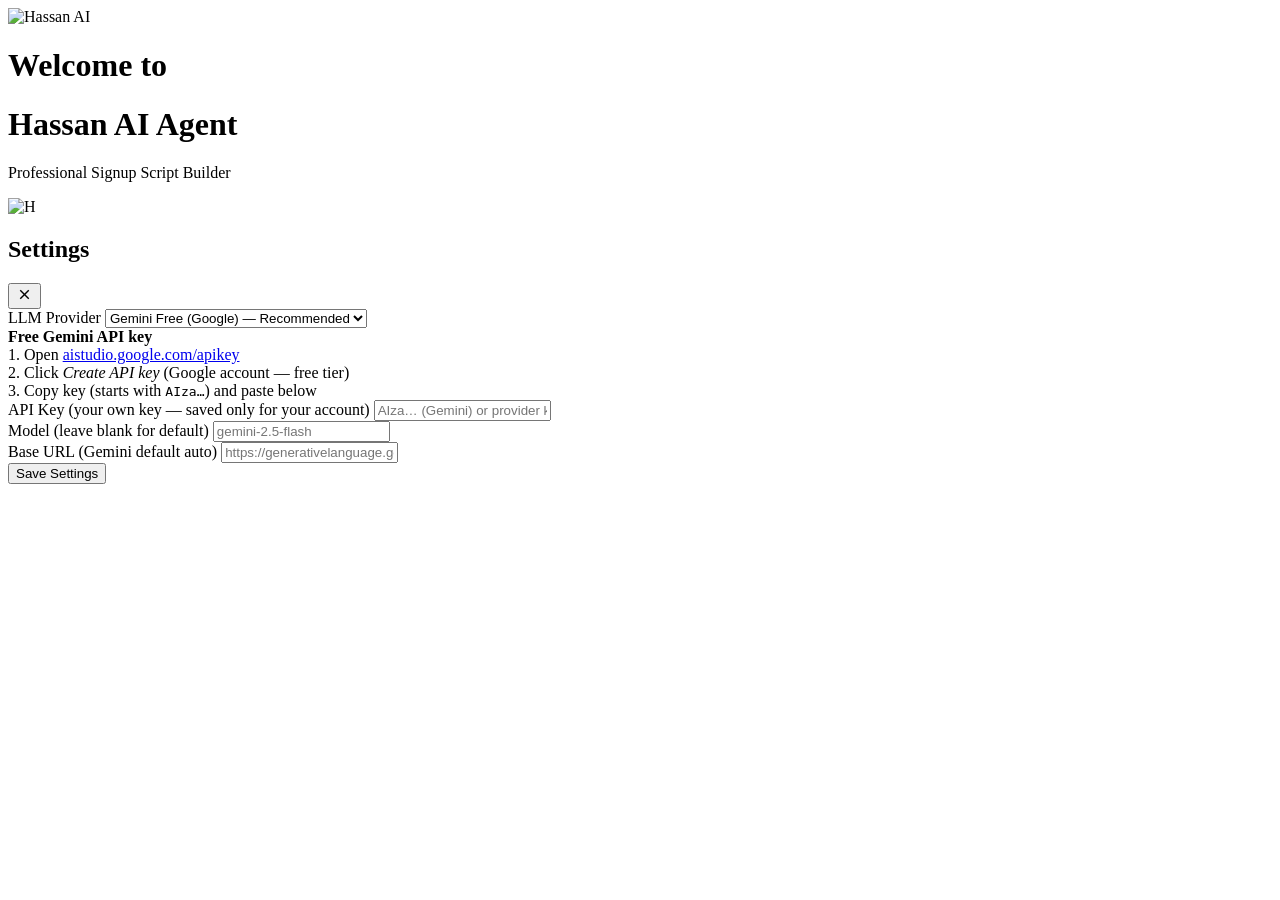
==== web/templates/index.html @ 89ad509e "Fix splash boot hang with fallback timer and auto cache-bust app.js." ====
<!DOCTYPE html>
<html lang="en" data-theme="light">
<head>
  <meta charset="UTF-8" />
  <meta name="viewport" content="width=device-width, initial-scale=1.0" />
  <title>Hassan AI Agent</title>
  <link rel="icon" href="/favicon.ico" />
  <link rel="stylesheet" href="/static/style.css" />
  <script src="https://cdn.jsdelivr.net/npm/marked/marked.min.js"></script>
</head>
<body>

<!-- ═══════════════════════ SPLASH SCREEN ═══════════════════════ -->
<div class="splash" id="splash">
  <div class="splash-bg"></div>
  <div class="splash-content">
    <div class="splash-logo-wrap">
      <div class="splash-logo-ring"></div>
      <div class="splash-logo-ring ring2"></div>
      <img class="splash-logo" src="/static/logo.jpg" alt="Hassan AI" />
    </div>
    <div class="splash-text">
      <h1 class="splash-title">Welcome to</h1>
      <h1 class="splash-brand">Hassan AI Agent</h1>
      <p class="splash-sub">Professional Signup Script Builder</p>
    </div>
    <div class="splash-loader">
      <div class="splash-bar"></div>
    </div>
  </div>
</div>

<!-- ═══════════════════════ AUTH SCREEN ═══════════════════════ -->
<div class="auth-screen" id="auth-screen" style="display:none;">
  <div class="auth-bg">
    <div class="auth-orb orb1"></div>
    <div class="auth-orb orb2"></div>
    <div class="auth-orb orb3"></div>
  </div>

  <!-- LOGIN CARD -->
  <div class="auth-card" id="login-card">
    <div class="auth-logo-row">
      <img class="auth-logo" src="/static/logo.jpg" alt="Hassan AI" />
      <div class="auth-brand-text">
        <span class="auth-brand-name">Hassan AI</span>
        <span class="auth-brand-tag">Script Builder</span>
      </div>
    </div>
    <h2 class="auth-title">Welcome back</h2>
    <p class="auth-sub">Sign in to your account</p>

    <div class="auth-form">
      <div class="auth-field">
        <label>Username</label>
        <div class="auth-input-wrap">
          <svg width="16" height="16" viewBox="0 0 24 24" fill="none" stroke="currentColor" stroke-width="2">
            <path d="M20 21v-2a4 4 0 0 0-4-4H8a4 4 0 0 0-4 4v2"/><circle cx="12" cy="7" r="4"/>
          </svg>
          <input type="text" id="login-username" placeholder="your_username" autocomplete="username" />
        </div>
      </div>
      <div class="auth-field">
        <label>Password</label>
        <div class="auth-input-wrap">
          <svg width="16" height="16" viewBox="0 0 24 24" fill="none" stroke="currentColor" stroke-width="2">
            <rect x="3" y="11" width="18" height="11" rx="2"/><path d="M7 11V7a5 5 0 0 1 10 0v4"/>
          </svg>
          <input type="password" id="login-password" placeholder="••••••••" autocomplete="current-password" />
        </div>
      </div>
      <div class="auth-error" id="login-error"></div>
      <button class="auth-btn" id="login-btn">
        <span id="login-btn-text">Sign In</span>
        <div class="btn-spinner" id="login-spinner" style="display:none;"></div>
      </button>
    </div>

    <p class="auth-switch">
      Don't have an account?
      <button class="auth-switch-btn" id="go-signup">Create one</button>
    </p>
  </div>

  <!-- SIGNUP CARD -->
  <div class="auth-card" id="signup-card" style="display:none;">
    <div class="auth-logo-row">
      <img class="auth-logo" src="/static/logo.jpg" alt="Hassan AI" />
      <div class="auth-brand-text">
        <span class="auth-brand-name">Hassan AI</span>
        <span class="auth-brand-tag">Script Builder</span>
      </div>
    </div>
    <h2 class="auth-title">Create account</h2>
    <p class="auth-sub">Join Hassan AI Agent</p>

    <div class="auth-form">
      <div class="auth-field">
        <label>Username</label>
        <div class="auth-input-wrap">
          <svg width="16" height="16" viewBox="0 0 24 24" fill="none" stroke="currentColor" stroke-width="2">
            <path d="M20 21v-2a4 4 0 0 0-4-4H8a4 4 0 0 0-4 4v2"/><circle cx="12" cy="7" r="4"/>
          </svg>
          <input type="text" id="signup-username" placeholder="choose_username" autocomplete="username" />
        </div>
      </div>
      <div class="auth-field">
        <label>Password</label>
        <div class="auth-input-wrap">
          <svg width="16" height="16" viewBox="0 0 24 24" fill="none" stroke="currentColor" stroke-width="2">
            <rect x="3" y="11" width="18" height="11" rx="2"/><path d="M7 11V7a5 5 0 0 1 10 0v4"/>
          </svg>
          <input type="password" id="signup-password" placeholder="min 6 characters" autocomplete="new-password" />
        </div>
      </div>
      <div class="auth-field">
        <label>Confirm Password</label>
        <div class="auth-input-wrap">
          <svg width="16" height="16" viewBox="0 0 24 24" fill="none" stroke="currentColor" stroke-width="2">
            <path d="M9 12l2 2 4-4"/><rect x="3" y="11" width="18" height="11" rx="2"/><path d="M7 11V7a5 5 0 0 1 10 0v4"/>
          </svg>
          <input type="password" id="signup-confirm" placeholder="repeat password" autocomplete="new-password" />
        </div>
      </div>
      <div class="auth-error" id="signup-error"></div>
      <button class="auth-btn" id="signup-btn">
        <span id="signup-btn-text">Create Account</span>
        <div class="btn-spinner" id="signup-spinner" style="display:none;"></div>
      </button>
    </div>

    <p class="auth-switch">
      Already have an account?
      <button class="auth-switch-btn" id="go-login">Sign in</button>
    </p>
  </div>
</div>

<!-- ═══════════════════════ DASHBOARD ═══════════════════════ -->
<div class="layout" id="dashboard" style="display:none;">

  <!-- ─── LEFT SIDEBAR ─── -->
  <aside class="sidebar" id="sidebar">
    <div class="sidebar-header">
      <div class="brand">
        <div class="brand-logo-wrap">
          <img class="brand-logo-img" src="/static/logo.jpg" alt="H" />
        </div>
        <span class="brand-name">Hassan AI</span>
      </div>
      <button class="icon-btn" id="toggle-sidebar" title="Toggle sidebar">
        <svg width="18" height="18" viewBox="0 0 24 24" fill="none" stroke="currentColor" stroke-width="2">
          <rect x="3" y="3" width="18" height="18" rx="2"/><line x1="9" y1="3" x2="9" y2="21"/>
        </svg>
      </button>
    </div>

    <div class="sidebar-search">
      <svg width="14" height="14" viewBox="0 0 24 24" fill="none" stroke="currentColor" stroke-width="2">
        <circle cx="11" cy="11" r="8"/><line x1="21" y1="21" x2="16.65" y2="16.65"/>
      </svg>
      <input type="text" placeholder="Search" id="search-input" />
      <kbd>⌘K</kbd>
    </div>

    <nav class="sidebar-nav">
      <div class="nav-item active" data-view="chat">
        <svg width="16" height="16" viewBox="0 0 24 24" fill="none" stroke="currentColor" stroke-width="2">
          <path d="M21 15a2 2 0 0 1-2 2H7l-4 4V5a2 2 0 0 1 2-2h14a2 2 0 0 1 2 2z"/>
        </svg>
        <span>AI Chat</span>
      </div>
      <div class="nav-item" data-view="scripts">
        <svg width="16" height="16" viewBox="0 0 24 24" fill="none" stroke="currentColor" stroke-width="2">
          <path d="M22 19a2 2 0 0 1-2 2H4a2 2 0 0 1-2-2V5a2 2 0 0 1 2-2h5l2 3h9a2 2 0 0 1 2 2z"/>
        </svg>
        <span>Scripts</span>
      </div>
      <div class="nav-item" data-view="templates">
        <svg width="16" height="16" viewBox="0 0 24 24" fill="none" stroke="currentColor" stroke-width="2">
          <rect x="3" y="3" width="7" height="7"/><rect x="14" y="3" width="7" height="7"/>
          <rect x="14" y="14" width="7" height="7"/><rect x="3" y="14" width="7" height="7"/>
        </svg>
        <span>Templates</span>
      </div>
      <div class="nav-item" data-view="recon">
        <svg width="16" height="16" viewBox="0 0 24 24" fill="none" stroke="currentColor" stroke-width="2">
          <circle cx="11" cy="11" r="8"/><line x1="21" y1="21" x2="16.65" y2="16.65"/>
          <line x1="11" y1="8" x2="11" y2="14"/><line x1="8" y1="11" x2="14" y2="11"/>
        </svg>
        <span>Recon</span>
        <span class="badge-new">NEW</span>
      </div>
      <div class="nav-item" data-view="history">
        <svg width="16" height="16" viewBox="0 0 24 24" fill="none" stroke="currentColor" stroke-width="2">
          <circle cx="12" cy="12" r="10"/><polyline points="12 6 12 12 16 14"/>
        </svg>
        <span>History</span>
      </div>

      <div class="nav-section-label">Settings &amp; Help</div>

      <div class="nav-item" id="open-settings">
        <svg width="16" height="16" viewBox="0 0 24 24" fill="none" stroke="currentColor" stroke-width="2">
          <circle cx="12" cy="12" r="3"/>
          <path d="M19.07 4.93a10 10 0 0 1 0 14.14M4.93 4.93a10 10 0 0 0 0 14.14"/>
        </svg>
        <span>Settings</span>
      </div>
      <div class="nav-item" id="logout-btn">
        <svg width="16" height="16" viewBox="0 0 24 24" fill="none" stroke="currentColor" stroke-width="2">
          <path d="M9 21H5a2 2 0 0 1-2-2V5a2 2 0 0 1 2-2h4"/>
          <polyline points="16 17 21 12 16 7"/><line x1="21" y1="12" x2="9" y2="12"/>
        </svg>
        <span>Sign Out</span>
      </div>
    </nav>

    <div class="sidebar-footer">
      <div class="theme-toggle">
        <button class="theme-btn active" id="theme-light">
          <svg width="13" height="13" viewBox="0 0 24 24" fill="none" stroke="currentColor" stroke-width="2">
            <circle cx="12" cy="12" r="5"/>
            <line x1="12" y1="1" x2="12" y2="3"/><line x1="12" y1="21" x2="12" y2="23"/>
            <line x1="4.22" y1="4.22" x2="5.64" y2="5.64"/>
            <line x1="18.36" y1="18.36" x2="19.78" y2="19.78"/>
            <line x1="1" y1="12" x2="3" y2="12"/><line x1="21" y1="12" x2="23" y2="12"/>
            <line x1="4.22" y1="19.78" x2="5.64" y2="18.36"/>
            <line x1="18.36" y1="5.64" x2="19.78" y2="4.22"/>
          </svg>
          Light
        </button>
        <button class="theme-btn" id="theme-dark">
          <svg width="13" height="13" viewBox="0 0 24 24" fill="none" stroke="currentColor" stroke-width="2">
            <path d="M21 12.79A9 9 0 1 1 11.21 3 7 7 0 0 0 21 12.79z"/>
          </svg>
          Dark
        </button>
      </div>
      <div class="user-row">
        <div class="user-avatar" id="user-avatar-initials">H</div>
        <div class="user-info">
          <div class="user-name" id="sidebar-username">Hassan</div>
          <div class="user-sub">Script Builder</div>
        </div>
        <div class="status-dot"></div>
      </div>
    </div>
  </aside>

  <!-- ─── MAIN AREA ─── -->
  <main class="main" id="main-area">
    <header class="topbar">
      <div class="topbar-left">
        <img class="topbar-logo" src="/static/logo.jpg" alt="H" />
        <div class="topbar-title" id="topbar-title">AI Chat</div>
      </div>
      <div class="topbar-actions">
        <button class="btn-upgrade" id="new-chat-btn">
          <svg width="13" height="13" viewBox="0 0 24 24" fill="none" stroke="currentColor" stroke-width="2.5">
            <line x1="12" y1="5" x2="12" y2="19"/><line x1="5" y1="12" x2="19" y2="12"/>
          </svg>
          New Chat
        </button>
        <button class="icon-btn" id="open-settings-top" title="Settings">
          <svg width="17" height="17" viewBox="0 0 24 24" fill="none" stroke="currentColor" stroke-width="2">
            <circle cx="12" cy="12" r="3"/>
            <path d="M19.07 4.93a10 10 0 0 1 0 14.14M4.93 4.93a10 10 0 0 0 0 14.14"/>
          </svg>
        </button>
      </div>
    </header>

    <!-- WELCOME SCREEN -->
    <div class="welcome-screen" id="welcome-screen">
      <div class="welcome-inner">
        <img class="welcome-logo" src="/static/logo.jpg" alt="Hassan AI" />
        <h1 class="welcome-heading">Welcome to Hassan AI Agent</h1>
        <p class="welcome-sub">Build complete Python signup scripts, API automation, and VPS guides — Powered by Hassan.</p>
        <div class="quick-cards">
          <button class="quick-card" data-prompt="Build a full SMS/signup Python script for a website. Include real API requests, numbers.txt bulk mode, progress tracking, proxy support, and complete code.">
            <div class="card-icon" style="background:#fef3c7;">
              <svg width="19" height="19" viewBox="0 0 24 24" fill="none" stroke="#d97706" stroke-width="2">
                <path d="M14 2H6a2 2 0 0 0-2 2v16a2 2 0 0 0 2 2h12a2 2 0 0 0 2-2V8z"/>
                <polyline points="14 2 14 8 20 8"/>
                <line x1="16" y1="13" x2="8" y2="13"/><line x1="16" y1="17" x2="8" y2="17"/>
              </svg>
            </div>
            <span>Build signup script</span>
            <div class="card-plus">+</div>
          </button>
          <button class="quick-card" data-prompt="Give me a complete VPS deployment guide for running a Python signup script on Ubuntu — SSH, nano, pip, and optional workers.">
            <div class="card-icon" style="background:#ede9fe;">
              <svg width="19" height="19" viewBox="0 0 24 24" fill="none" stroke="#7c3aed" stroke-width="2">
                <rect x="2" y="3" width="20" height="14" rx="2"/>
                <line x1="8" y1="21" x2="16" y2="21"/>
                <line x1="12" y1="17" x2="12" y2="21"/>
              </svg>
            </div>
            <span>Deploy on VPS</span>
            <div class="card-plus">+</div>
          </button>
          <button class="quick-card" data-prompt="Create one single-file Python script for VPS paste — reads numbers.txt, one signup per phone, full requests code, no shortcuts.">
            <div class="card-icon" style="background:#dcfce7;">
              <svg width="19" height="19" viewBox="0 0 24 24" fill="none" stroke="#16a34a" stroke-width="2">
                <polyline points="16 18 22 12 16 6"/><polyline points="8 6 2 12 8 18"/>
              </svg>
            </div>
            <span>Single-file script</span>
            <div class="card-plus">+</div>
          </button>
          <button class="quick-card" data-prompt="Windows beginner guide: pip install, run.bat, numbers.txt setup, and how to run the signup script locally.">
            <div class="card-icon" style="background:#fce7f3;">
              <svg width="19" height="19" viewBox="0 0 24 24" fill="none" stroke="#db2777" stroke-width="2">
                <rect x="3" y="3" width="7" height="7"/><rect x="14" y="3" width="7" height="7"/>
                <rect x="14" y="14" width="7" height="7"/><rect x="3" y="14" width="7" height="7"/>
              </svg>
            </div>
            <span>Windows guide</span>
            <div class="card-plus">+</div>
          </button>
        </div>
      </div>
    </div>

    <!-- CHAT MESSAGES -->
    <div class="chat-messages" id="chat-messages" style="display:none;"></div>

    <!-- INPUT BAR -->
    <div class="input-bar">
      <div class="input-box">
        <textarea id="user-input" placeholder="Send a message..." rows="1" maxlength="8000"></textarea>
        <button class="send-btn" id="send-btn" title="Send">
          <svg width="17" height="17" viewBox="0 0 24 24" fill="none" stroke="currentColor" stroke-width="2.5">
            <line x1="22" y1="2" x2="11" y2="13"/>
            <polygon points="22 2 15 22 11 13 2 9 22 2"/>
          </svg>
        </button>
      </div>
      <div class="input-meta">
        <div class="input-tools">
          <button class="tool-btn">
            <svg width="14" height="14" viewBox="0 0 24 24" fill="none" stroke="currentColor" stroke-width="2">
              <path d="M21.44 11.05l-9.19 9.19a6 6 0 0 1-8.49-8.49l9.19-9.19a4 4 0 0 1 5.66 5.66l-9.2 9.19a2 2 0 0 1-2.83-2.83l8.49-8.48"/>
            </svg>
            Attach
          </button>
          <button class="tool-btn">
            <svg width="14" height="14" viewBox="0 0 24 24" fill="none" stroke="currentColor" stroke-width="2">
              <circle cx="12" cy="12" r="10"/>
              <line x1="12" y1="8" x2="12" y2="12"/>
              <line x1="12" y1="16" x2="12.01" y2="16"/>
            </svg>
            Browse Prompts
          </button>
        </div>
        <div class="char-counter"><span id="char-count">0</span> / 8,000</div>
      </div>
      <div class="input-footer-note">Hassan may produce inaccurate output. Always test scripts before production use.</div>
    </div>
  </main>

  <!-- ─── RIGHT PANEL ─── -->
  <aside class="right-panel" id="right-panel">
    <div class="right-panel-header">
      <span>Chat History</span>
      <button class="icon-btn">
        <svg width="15" height="15" viewBox="0 0 24 24" fill="none" stroke="currentColor" stroke-width="2">
          <circle cx="12" cy="12" r="1"/><circle cx="19" cy="12" r="1"/><circle cx="5" cy="12" r="1"/>
        </svg>
      </button>
    </div>
    <div class="history-list" id="history-list"></div>
  </aside>
</div>

<!-- ═══════════════════════ SETTINGS MODAL ═══════════════════════ -->
<div class="modal-overlay" id="settings-modal">
  <div class="modal">
    <div class="modal-header">
      <div class="modal-header-brand">
        <img class="modal-logo" src="/static/logo.jpg" alt="H" />
        <h2>Settings</h2>
      </div>
      <button class="icon-btn" id="close-settings">
        <svg width="17" height="17" viewBox="0 0 24 24" fill="none" stroke="currentColor" stroke-width="2">
          <line x1="18" y1="6" x2="6" y2="18"/><line x1="6" y1="6" x2="18" y2="18"/>
        </svg>
      </button>
    </div>
    <div class="modal-body">
      <div class="field-group">
        <label>LLM Provider</label>
        <select id="set-provider">
          <option value="gemini">Gemini Free (Google) — Recommended</option>
          <option value="deepseek">DeepSeek</option>
          <option value="anthropic">Anthropic (Claude)</option>
          <option value="openai">OpenAI</option>
          <option value="openrouter">OpenRouter</option>
          <option value="antigravity">Antigravity (Local)</option>
          <option value="ollama">Ollama (Local)</option>
          <option value="cursor">Cursor</option>
        </select>
        <div id="gemini-guide" class="gemini-guide">
          <strong>Free Gemini API key</strong><br />
          1. Open <a href="https://aistudio.google.com/apikey" target="_blank" rel="noopener noreferrer">aistudio.google.com/apikey</a><br />
          2. Click <em>Create API key</em> (Google account — free tier)<br />
          3. Copy key (starts with <code>AIza…</code>) and paste below
        </div>
      </div>
      <div class="field-group">
        <label>API Key <span class="label-hint">(your own key — saved only for your account)</span></label>
        <input type="password" id="set-api-key" placeholder="AIza… (Gemini) or provider key" />
      </div>
      <div class="field-group" id="cursor-key-row" style="display:none;">
        <label>Cursor API Key</label>
        <input type="password" id="set-cursor-key" placeholder="cursor-..." />
      </div>
      <div class="field-group">
        <label>Model <span class="label-hint">(leave blank for default)</span></label>
        <input type="text" id="set-model" placeholder="gemini-2.5-flash" />
      </div>
      <div class="field-group">
        <label>Base URL <span class="label-hint">(Gemini default auto)</span></label>
        <input type="text" id="set-base-url" placeholder="https://generativelanguage.googleapis.com/v1beta/openai/" />
      </div>
      <button class="btn-primary" id="save-settings">Save Settings</button>
      <p class="settings-note" id="settings-status"></p>
    </div>
  </div>
</div>

<script>
(function () {
  window.__hideSplashFallback = setTimeout(function () {
    var splash = document.getElementById('splash');
    var auth = document.getElementById('auth-screen');
    if (!splash || splash.style.display === 'none') return;
    splash.style.display = 'none';
    if (auth) auth.style.display = 'flex';
  }, 5000);
})();
</script>
<script src="/static/app.js?v=__APP_JS_VER__"></script>
</body>
</html>
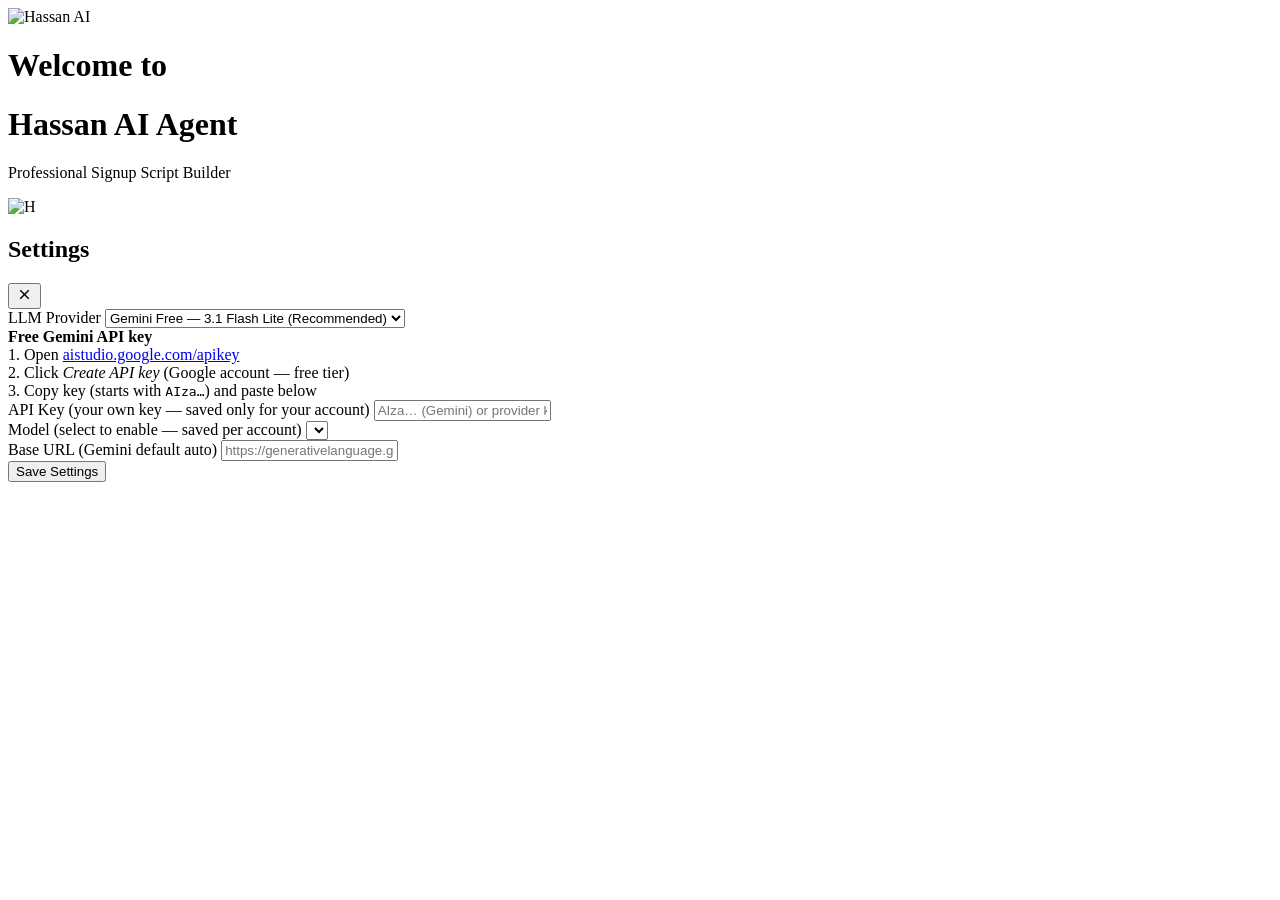
==== commit 2a757f39: "Default Gemini 3.1 Flash Lite with model catalog dropdown and native API routing. Add per-provider m" ====
--- a/web/templates/index.html
+++ b/web/templates/index.html
@@ -5,7 +5,7 @@
   <meta name="viewport" content="width=device-width, initial-scale=1.0" />
   <title>Hassan AI Agent</title>
   <link rel="icon" href="/favicon.ico" />
-  <link rel="stylesheet" href="/static/style.css" />
+  <link rel="stylesheet" href="/static/style.css?v=2" />
   <script src="https://cdn.jsdelivr.net/npm/marked/marked.min.js"></script>
 </head>
 <body>
@@ -252,10 +252,20 @@
   <main class="main" id="main-area">
     <header class="topbar">
       <div class="topbar-left">
+        <button class="icon-btn mobile-top-btn mobile-menu-btn" id="mobile-menu-btn" type="button" title="Menu" aria-label="Open menu">
+          <svg width="18" height="18" viewBox="0 0 24 24" fill="none" stroke="currentColor" stroke-width="2">
+            <line x1="3" y1="6" x2="21" y2="6"/><line x1="3" y1="12" x2="21" y2="12"/><line x1="3" y1="18" x2="21" y2="18"/>
+          </svg>
+        </button>
         <img class="topbar-logo" src="/static/logo.jpg" alt="H" />
         <div class="topbar-title" id="topbar-title">AI Chat</div>
       </div>
       <div class="topbar-actions">
+        <button class="icon-btn mobile-top-btn mobile-history-btn" id="mobile-history-btn" type="button" title="Chat history" aria-label="Chat history">
+          <svg width="18" height="18" viewBox="0 0 24 24" fill="none" stroke="currentColor" stroke-width="2">
+            <circle cx="12" cy="12" r="10"/><polyline points="12 6 12 12 16 14"/>
+          </svg>
+        </button>
         <button class="btn-upgrade" id="new-chat-btn">
           <svg width="13" height="13" viewBox="0 0 24 24" fill="none" stroke="currentColor" stroke-width="2.5">
             <line x1="12" y1="5" x2="12" y2="19"/><line x1="5" y1="12" x2="19" y2="12"/>
@@ -364,15 +374,17 @@
   <aside class="right-panel" id="right-panel">
     <div class="right-panel-header">
       <span>Chat History</span>
-      <button class="icon-btn">
-        <svg width="15" height="15" viewBox="0 0 24 24" fill="none" stroke="currentColor" stroke-width="2">
-          <circle cx="12" cy="12" r="1"/><circle cx="19" cy="12" r="1"/><circle cx="5" cy="12" r="1"/>
+      <button class="icon-btn" id="close-history-panel" type="button" title="Close history" aria-label="Close history">
+        <svg width="16" height="16" viewBox="0 0 24 24" fill="none" stroke="currentColor" stroke-width="2">
+          <line x1="18" y1="6" x2="6" y2="18"/><line x1="6" y1="6" x2="18" y2="18"/>
         </svg>
       </button>
     </div>
     <div class="history-list" id="history-list"></div>
   </aside>
 </div>
+
+<div class="mobile-backdrop" id="mobile-backdrop" aria-hidden="true"></div>
 
 <!-- ═══════════════════════ SETTINGS MODAL ═══════════════════════ -->
 <div class="modal-overlay" id="settings-modal">
@@ -392,7 +404,7 @@
       <div class="field-group">
         <label>LLM Provider</label>
         <select id="set-provider">
-          <option value="gemini">Gemini Free (Google) — Recommended</option>
+          <option value="gemini">Gemini Free — 3.1 Flash Lite (Recommended)</option>
           <option value="deepseek">DeepSeek</option>
           <option value="anthropic">Anthropic (Claude)</option>
           <option value="openai">OpenAI</option>
@@ -417,8 +429,9 @@
         <input type="password" id="set-cursor-key" placeholder="cursor-..." />
       </div>
       <div class="field-group">
-        <label>Model <span class="label-hint">(leave blank for default)</span></label>
-        <input type="text" id="set-model" placeholder="gemini-2.5-flash" />
+        <label>Model <span class="label-hint">(select to enable — saved per account)</span></label>
+        <select id="set-model"></select>
+        <input type="text" id="set-model-custom" class="model-custom-input" placeholder="Custom model ID…" style="display:none;" />
       </div>
       <div class="field-group">
         <label>Base URL <span class="label-hint">(Gemini default auto)</span></label>
@@ -438,7 +451,7 @@
     if (!splash || splash.style.display === 'none') return;
     splash.style.display = 'none';
     if (auth) auth.style.display = 'flex';
-  }, 5000);
+  }, 4500);
 })();
 </script>
 <script src="/static/app.js?v=__APP_JS_VER__"></script>
